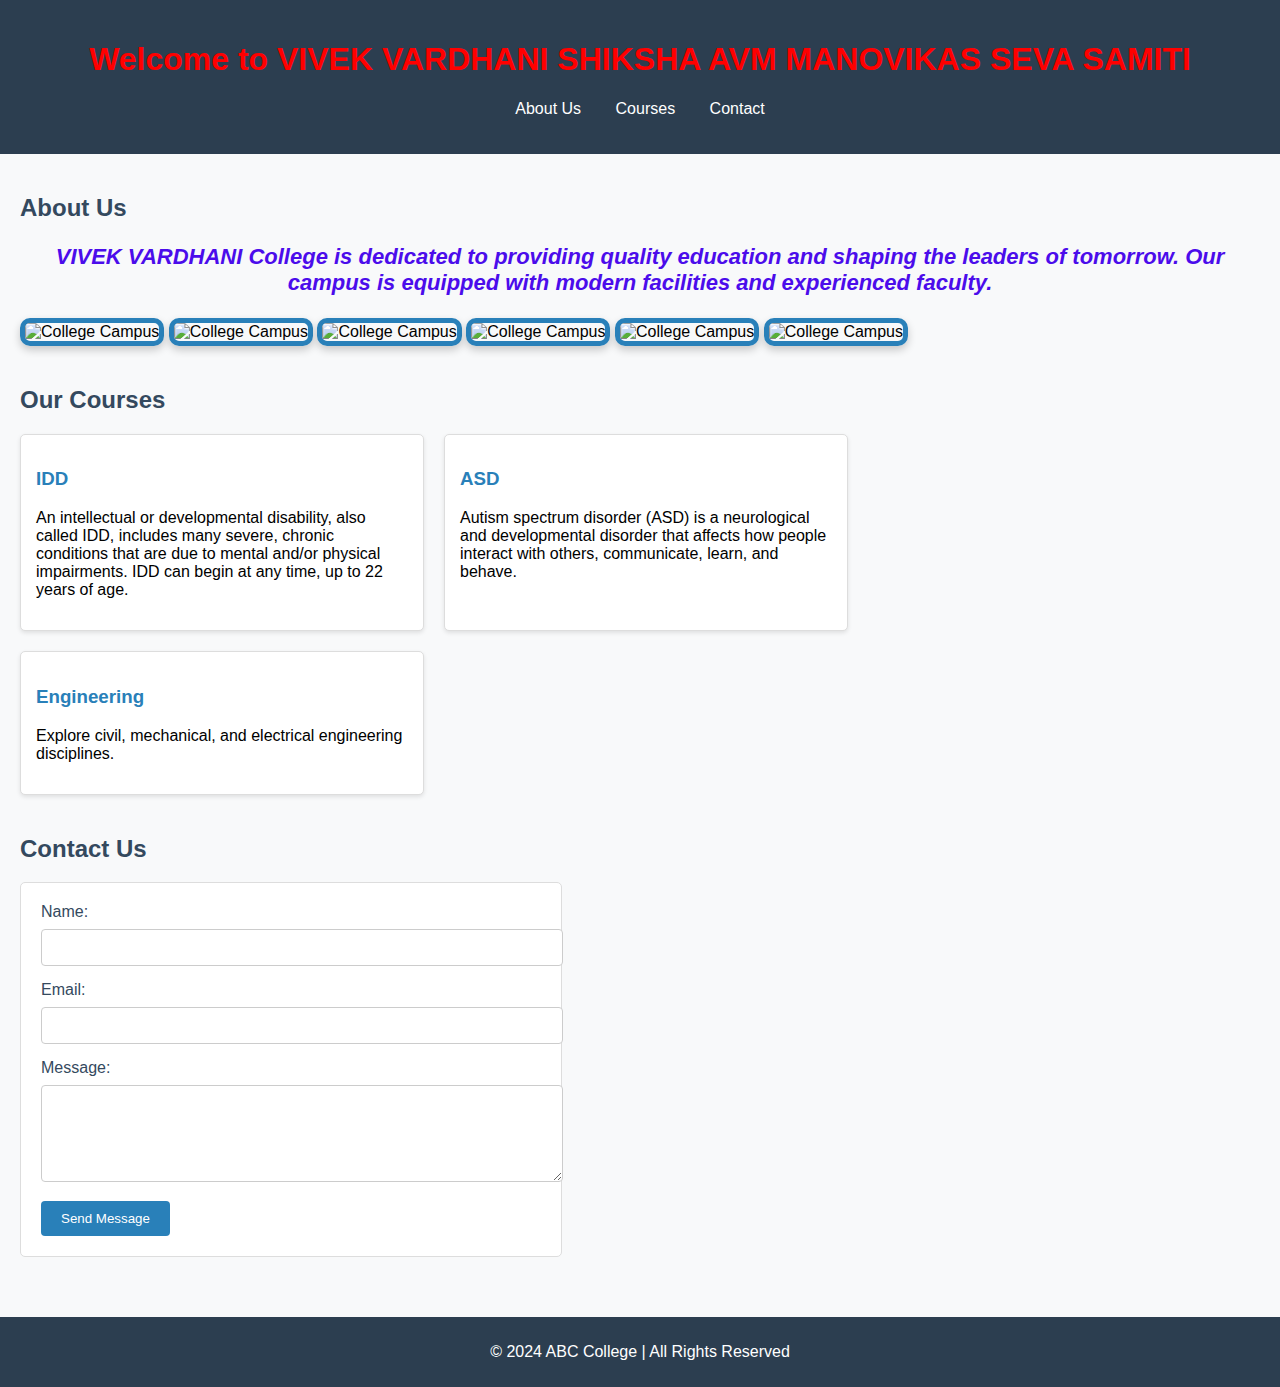
==== index.html @ 42674ce9 "Update and rename index.HTML to index.html" ====
<!DOCTYPE html>
<html lang="en">
<head>
    <meta charset="UTF-8">
    <meta name="viewport" content="width=device-width, initial-scale=1.0">
    <title>College Website</title>
    <link rel="stylesheet" href="FIST.CSS">
</head>
<body>
    <header>
        <div class="container">
            <h1>Welcome to VIVEK VARDHANI SHIKSHA AVM MANOVIKAS SEVA SAMITI</h1>
            <nav>
                <ul>
                    <li><a href="#about">About Us</a></li>
                    <li><a href="#courses">Courses</a></li>
                    <li><a href="#contact">Contact</a></li>
                </ul>
            </nav>
        </div>
    </header>

    <main>
        <!-- About Section -->
        <section id="about">
            <h2>About Us</h2>
            <p class="line">VIVEK VARDHANI College is dedicated to providing quality education and shaping the leaders of tomorrow. Our campus is equipped with modern facilities and experienced faculty.</p>
            <img src="https://i.pinimg.com/1200x/a9/b6/04/a9b60416de8af32e886144a0633a1adf.jpg" alt="College Campus"class="cc">
            <img src="https://i.pinimg.com/1200x/eb/c9/24/ebc924d1c1552dd29809c4370f9c9f71.jpg" alt="College Campus"class="cc">
         
            <img src="https://i.pinimg.com/736x/3d/69/d4/3d69d40429e54f295e9febf50c468c4e.jpg" alt="College Campus"class="cc">
            <img src="https://i.pinimg.com/1200x/f2/6f/77/f26f770802d5fb2ac4a2b374b07e7150.jpg" alt="College Campus"class="cc">
            <img src="https://i.pinimg.com/736x/fd/8c/a9/fd8ca9eefab0ca24f82feb6bc2c0278e.jpg" alt="College Campus"class="cc">
            <img src="https://i.pinimg.com/736x/a1/68/93/a168931c0da41fe89564cd2411c7bb75.jpg" alt="College Campus"class="cc">
          
        </section>

        <!-- Courses Section -->
        <section id="courses">
            <h2>Our Courses</h2>
            <div class="course-list">
                <div class="course-item">
                    <h3>IDD</h3>
                    <p>An intellectual or developmental disability, also called IDD, includes many severe, chronic conditions that are due to mental and/or physical impairments. IDD can begin at any time, up to 22 years of age.
                    </p>
                </div>
                <div class="course-item">
                    <h3>ASD</h3>
                    <p>Autism spectrum disorder (ASD) is a neurological and developmental disorder that affects how people interact with others, communicate, learn, and behave.</p>
                </div>
                <div class="course-item">
                    <h3>Engineering</h3>
                    <p>Explore civil, mechanical, and electrical engineering disciplines.</p>
                </div>
            </div>
        </section>

        <!-- Contact Section -->
        <section id="contact">
            <h2>Contact Us</h2>
            <form id="contactForm">
                <label for="name">Name:</label>
                <input type="text" id="name" name="name" required>
                
                <label for="email">Email:</label>
                <input type="email" id="email" name="email" required>
                
                <label for="message">Message:</label>
                <textarea id="message" name="message" rows="5" required></textarea>
                
                <button type="submit">Send Message</button>
            </form>
            <p id="formMessage" class="hidden">Thank you for reaching out to us! We'll get back to you soon.</p>
        </section>
    </main>

    <footer>
        <p>&copy; 2024 ABC College | All Rights Reserved</p>
    </footer>

    <script src="FIET.HTML"></script>
</body>
</html>
---- FIST.CSS ----
/* General Styles */
body {
    font-family: Arial, sans-serif;
    margin: 0;
    padding: 0;
    background-color: #f8f9fa;
}

header {
    background-color: #2c3e50;
    color: white;
    padding: 20px 0;
    text-align: center;
}

header nav ul {
    list-style: none;
    padding: 0;
}

header nav ul li {
    display: inline;
    margin: 0 15px;
}

header nav ul li a {
    color: white;
    text-decoration: none;
}

main {
    padding: 20px;
}

section {
    margin-bottom: 40px;
}

h2 {
    color: #34495e;
}

.course-list {
    display: flex;
    gap: 20px;
    flex-wrap: wrap;
}

.course-item {
    background: white;
    border: 1px solid #ddd;
    border-radius: 5px;
    padding: 15px;
    width: 30%;
    box-shadow: 0 2px 4px rgba(0, 0, 0, 0.1);
}

.course-item h3 {
    color: #2980b9;
}

form {
    background: white;
    border: 1px solid #ddd;
    border-radius: 5px;
    padding: 20px;
    max-width: 500px;
}

form label {
    display: block;
    margin-bottom: 8px;
    color: #34495e;
}

form input, form textarea {
    width: 100%;
    margin-bottom: 15px;
    padding: 10px;
    border: 1px solid #ccc;
    border-radius: 4px;
}

form button {
    background-color: #2980b9;
    color: white;
    border: none;
    padding: 10px 20px;
    cursor: pointer;
    border-radius: 4px;
}

form button:hover {
    background-color: #1f5c8d;
}

.hidden {
    display: none;
}

footer {
    background-color: #2c3e50;
    color: white;
    text-align: center;
    padding: 10px 0;
}
.container{color:red;}
.line{text-align: center; color: #4b0ceb; font-size: 22px; font-weight: 700;font-style: italic;}
/* Styling for images with the 'cc' class */
img.cc {
    border: 5px solid #2980b9; /* Blue border */
    border-radius: 10px;      /* Rounded corners */
    width: 1450px;             /* Set a specific width */
    height: auto;             /* Maintain aspect ratio */
    box-shadow: 0 4px 8px rgba(0, 0, 0, 0.2); /* Add a shadow */
    transition: transform 0.3s ease, box-shadow 0.3s ease; /* Smooth effects */
}

/* Add a hover effect */
img.cc:hover {
    transform: scale(1.05); /* Slight zoom-in effect */
    box-shadow: 0 8px 16px rgba(0, 0, 0, 0.3); /* Enhanced shadow */
}
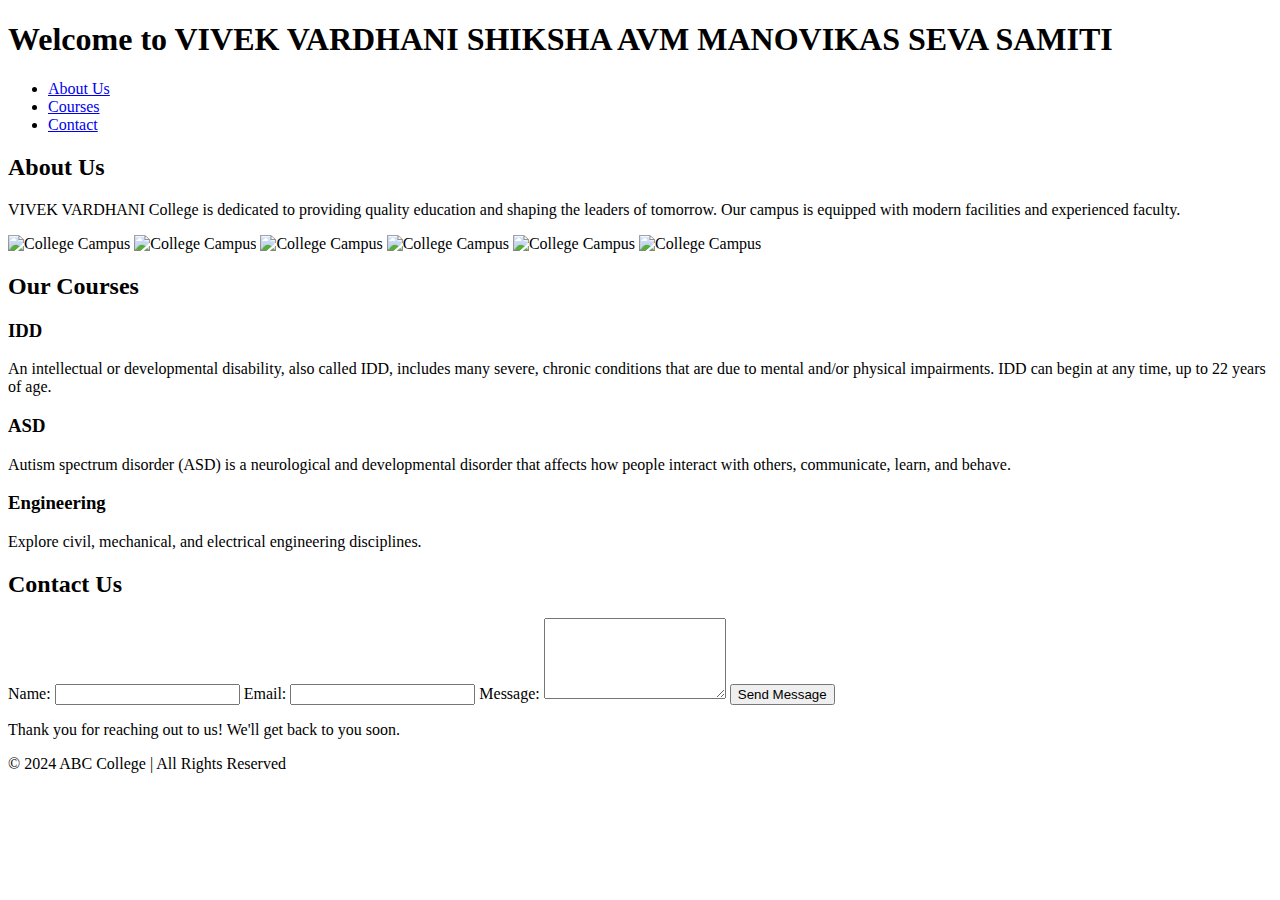
==== commit 5e3630c4: "Update index.html" ====
--- a/index.html
+++ b/index.html
@@ -4,7 +4,7 @@
     <meta charset="UTF-8">
     <meta name="viewport" content="width=device-width, initial-scale=1.0">
     <title>College Website</title>
-    <link rel="stylesheet" href="FIST.CSS">
+    <link rel="stylesheet" href="fist.CSS">
 </head>
 <body>
     <header>
@@ -78,6 +78,6 @@
         <p>&copy; 2024 ABC College | All Rights Reserved</p>
     </footer>
 
-    <script src="FIET.HTML"></script>
+    <script src="fist.HTML"></script>
 </body>
 </html>
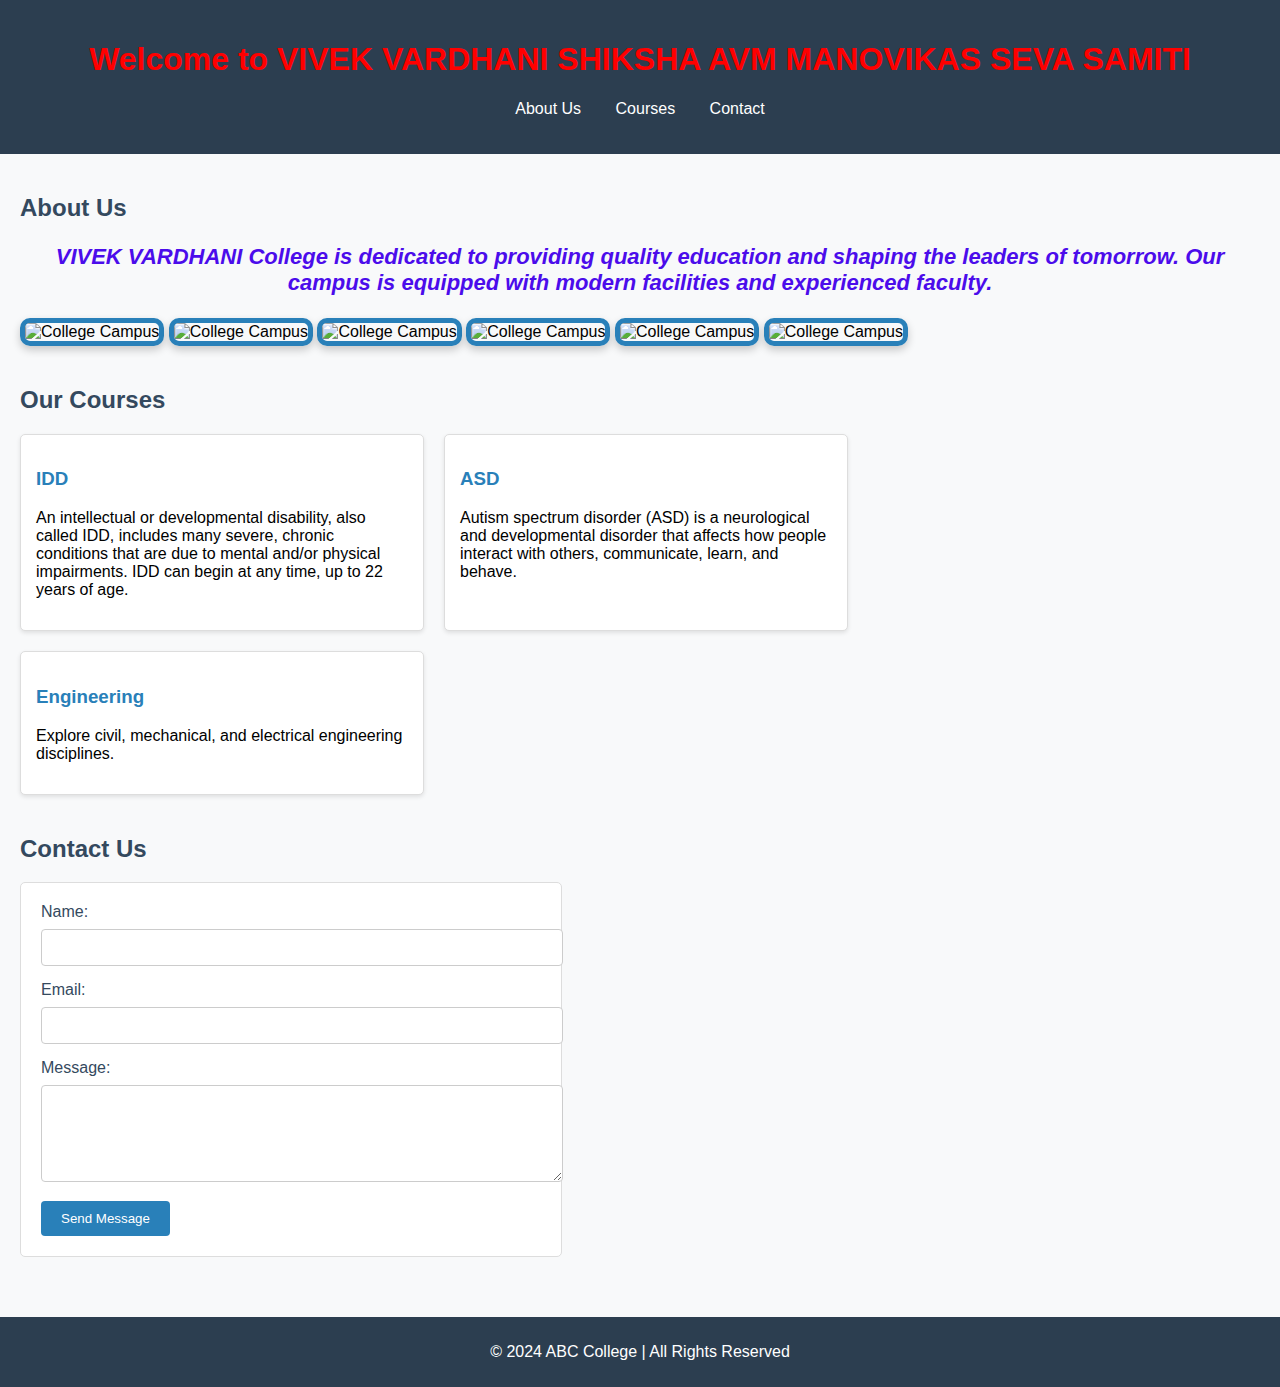
==== commit fb59db3a: "Update index.html" ====
--- a/index.html
+++ b/index.html
@@ -4,7 +4,7 @@
     <meta charset="UTF-8">
     <meta name="viewport" content="width=device-width, initial-scale=1.0">
     <title>College Website</title>
-    <link rel="stylesheet" href="fist.CSS">
+    <link rel="stylesheet" href="fist.css">
 </head>
 <body>
     <header>
@@ -77,7 +77,7 @@
     <footer>
         <p>&copy; 2024 ABC College | All Rights Reserved</p>
     </footer>
-
-    <script src="fist.HTML"></script>
+     <link rel="stylesheet" href="fist.js">
+    <script src="fist.html"></script>
 </body>
 </html>
--- a/fist.css
+++ b/fist.css
@@ -0,0 +1,123 @@
+/* General Styles */
+body {
+    font-family: Arial, sans-serif;
+    margin: 0;
+    padding: 0;
+    background-color: #f8f9fa;
+}
+
+header {
+    background-color: #2c3e50;
+    color: white;
+    padding: 20px 0;
+    text-align: center;
+}
+
+header nav ul {
+    list-style: none;
+    padding: 0;
+}
+
+header nav ul li {
+    display: inline;
+    margin: 0 15px;
+}
+
+header nav ul li a {
+    color: white;
+    text-decoration: none;
+}
+
+main {
+    padding: 20px;
+}
+
+section {
+    margin-bottom: 40px;
+}
+
+h2 {
+    color: #34495e;
+}
+
+.course-list {
+    display: flex;
+    gap: 20px;
+    flex-wrap: wrap;
+}
+
+.course-item {
+    background: white;
+    border: 1px solid #ddd;
+    border-radius: 5px;
+    padding: 15px;
+    width: 30%;
+    box-shadow: 0 2px 4px rgba(0, 0, 0, 0.1);
+}
+
+.course-item h3 {
+    color: #2980b9;
+}
+
+form {
+    background: white;
+    border: 1px solid #ddd;
+    border-radius: 5px;
+    padding: 20px;
+    max-width: 500px;
+}
+
+form label {
+    display: block;
+    margin-bottom: 8px;
+    color: #34495e;
+}
+
+form input, form textarea {
+    width: 100%;
+    margin-bottom: 15px;
+    padding: 10px;
+    border: 1px solid #ccc;
+    border-radius: 4px;
+}
+
+form button {
+    background-color: #2980b9;
+    color: white;
+    border: none;
+    padding: 10px 20px;
+    cursor: pointer;
+    border-radius: 4px;
+}
+
+form button:hover {
+    background-color: #1f5c8d;
+}
+
+.hidden {
+    display: none;
+}
+
+footer {
+    background-color: #2c3e50;
+    color: white;
+    text-align: center;
+    padding: 10px 0;
+}
+.container{color:red;}
+.line{text-align: center; color: #4b0ceb; font-size: 22px; font-weight: 700;font-style: italic;}
+/* Styling for images with the 'cc' class */
+img.cc {
+    border: 5px solid #2980b9; /* Blue border */
+    border-radius: 10px;      /* Rounded corners */
+    width: 1450px;             /* Set a specific width */
+    height: auto;             /* Maintain aspect ratio */
+    box-shadow: 0 4px 8px rgba(0, 0, 0, 0.2); /* Add a shadow */
+    transition: transform 0.3s ease, box-shadow 0.3s ease; /* Smooth effects */
+}
+
+/* Add a hover effect */
+img.cc:hover {
+    transform: scale(1.05); /* Slight zoom-in effect */
+    box-shadow: 0 8px 16px rgba(0, 0, 0, 0.3); /* Enhanced shadow */
+}
